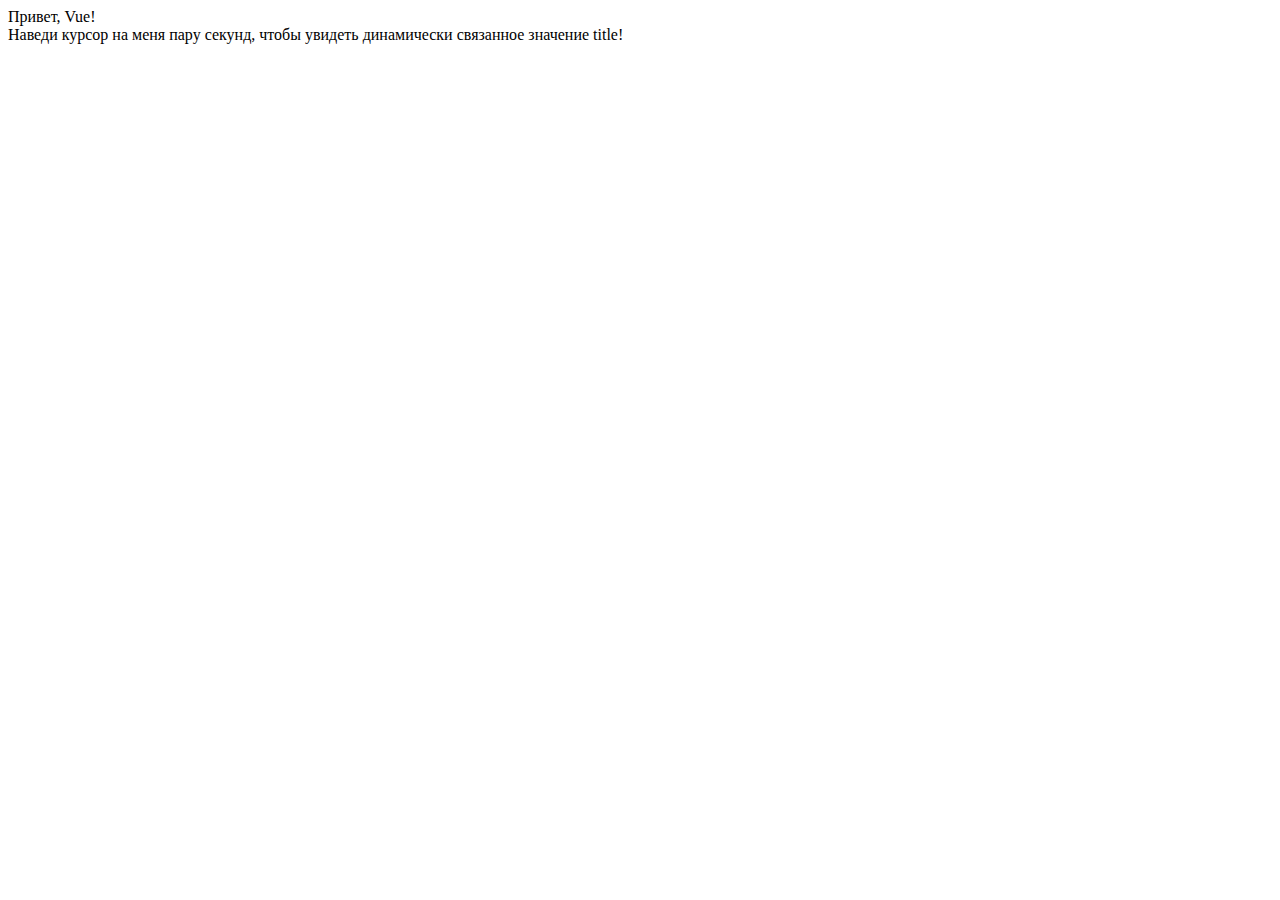
==== vue/index.html @ 04ddf487 "Update index.html" ====
<!DOCTYPE html>
<html>
 <head>
  <meta charset="utf-8" />
  <title>HTML5</title>
<script src="vue.js"></script>
 </head>
 <body>
  <div id="app">
  {{ message }}
</div>
		<div id="app-2">
  <span v-bind:title="message">
    Наведи курсор на меня пару секунд,
    чтобы увидеть динамически связанное значение title!
  </span>
</div>
 </body>
 <script>
  var app = new Vue({
  el: '#app',
  data: {
    message: 'Привет, Vue!'
  }
})
		var app2 = new Vue({
  el: '#app-2',
  data: {
    message: 'Вы загрузили эту страницу в: ' + new Date().toLocaleString()
  }
})
  </script>
</html>
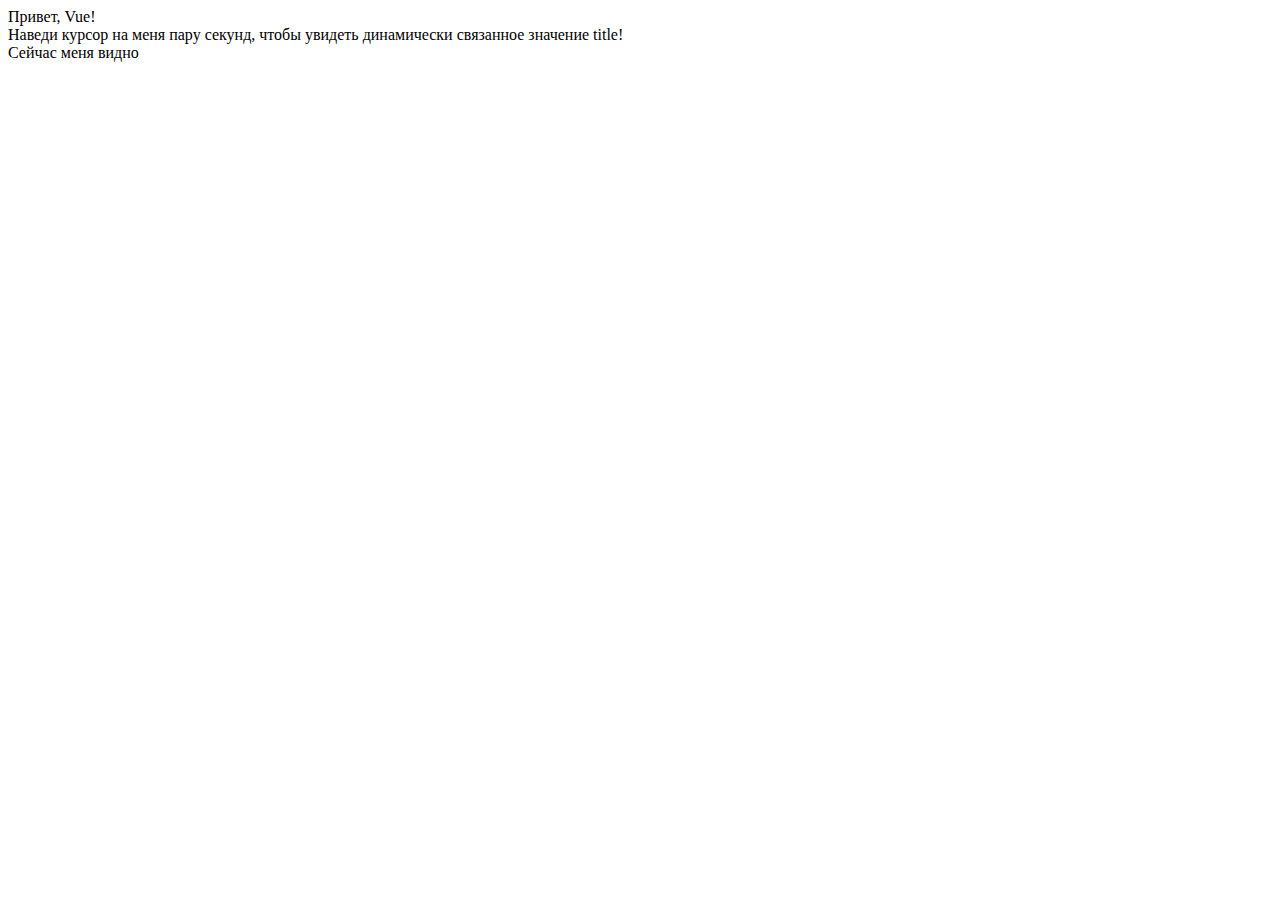
==== commit 09407c47: "Update index.html" ====
--- a/vue/index.html
+++ b/vue/index.html
@@ -2,7 +2,7 @@
 <html>
  <head>
   <meta charset="utf-8" />
-  <title>HTML5</title>
+  <title>VUE.JS</title>
 <script src="vue.js"></script>
  </head>
  <body>
@@ -14,6 +14,9 @@
     Наведи курсор на меня пару секунд,
     чтобы увидеть динамически связанное значение title!
   </span>
+</div>
+	 <div id="app-3">
+  <span v-if="seen">Сейчас меня видно</span>
 </div>
  </body>
  <script>
@@ -29,5 +32,11 @@
     message: 'Вы загрузили эту страницу в: ' + new Date().toLocaleString()
   }
 })
+		var app3 = new Vue({
+  el: '#app-3',
+  data: {
+    seen: true
+  }
+})
   </script>
 </html>
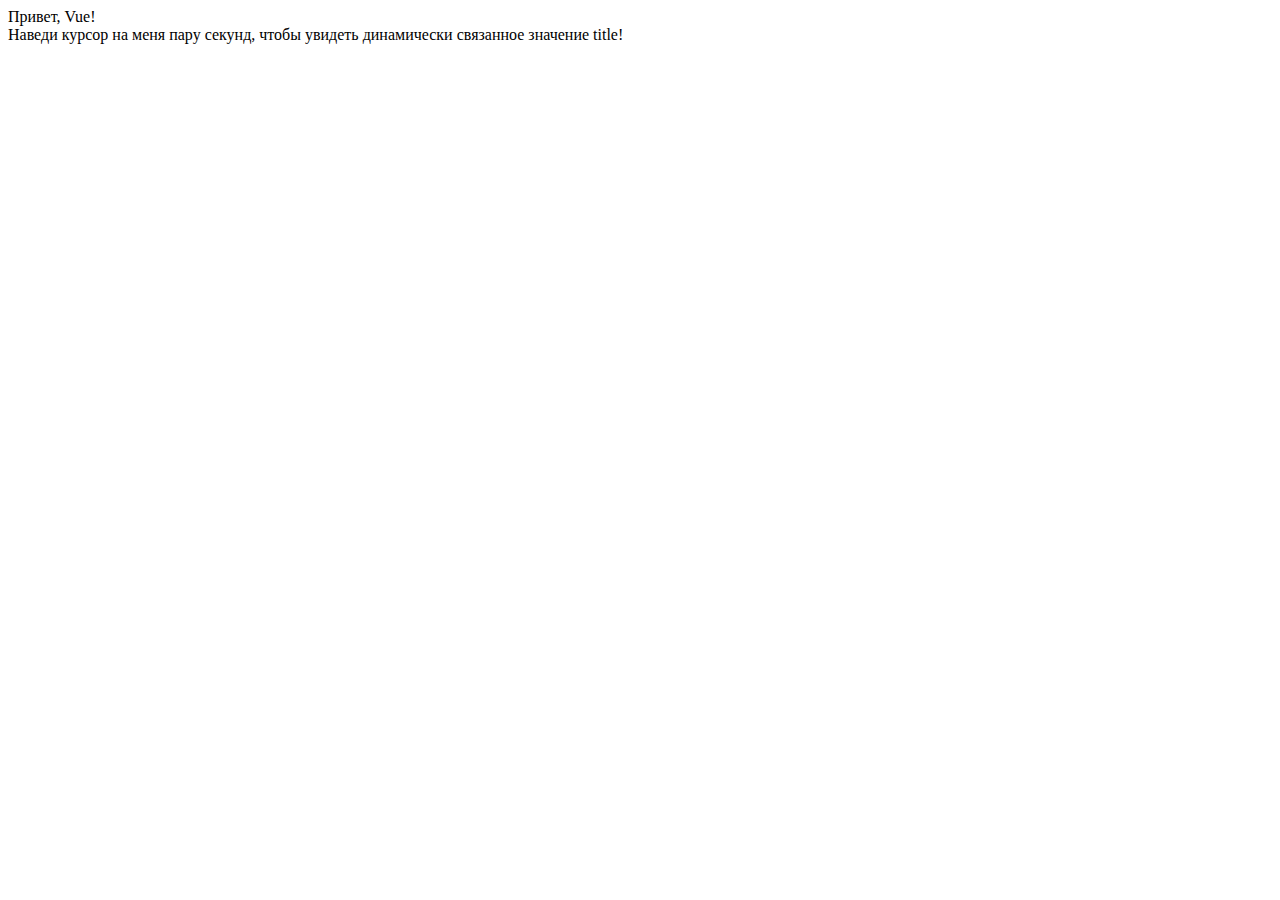
==== commit 939b2858: "Update index.html" ====
--- a/vue/index.html
+++ b/vue/index.html
@@ -16,7 +16,7 @@
   </span>
 </div>
 	 <div id="app-3">
-  <span v-if="seen">Сейчас меня видно</span>
+  <span v-if="show">Сейчас меня видно2</span>
 </div>
  </body>
  <script>
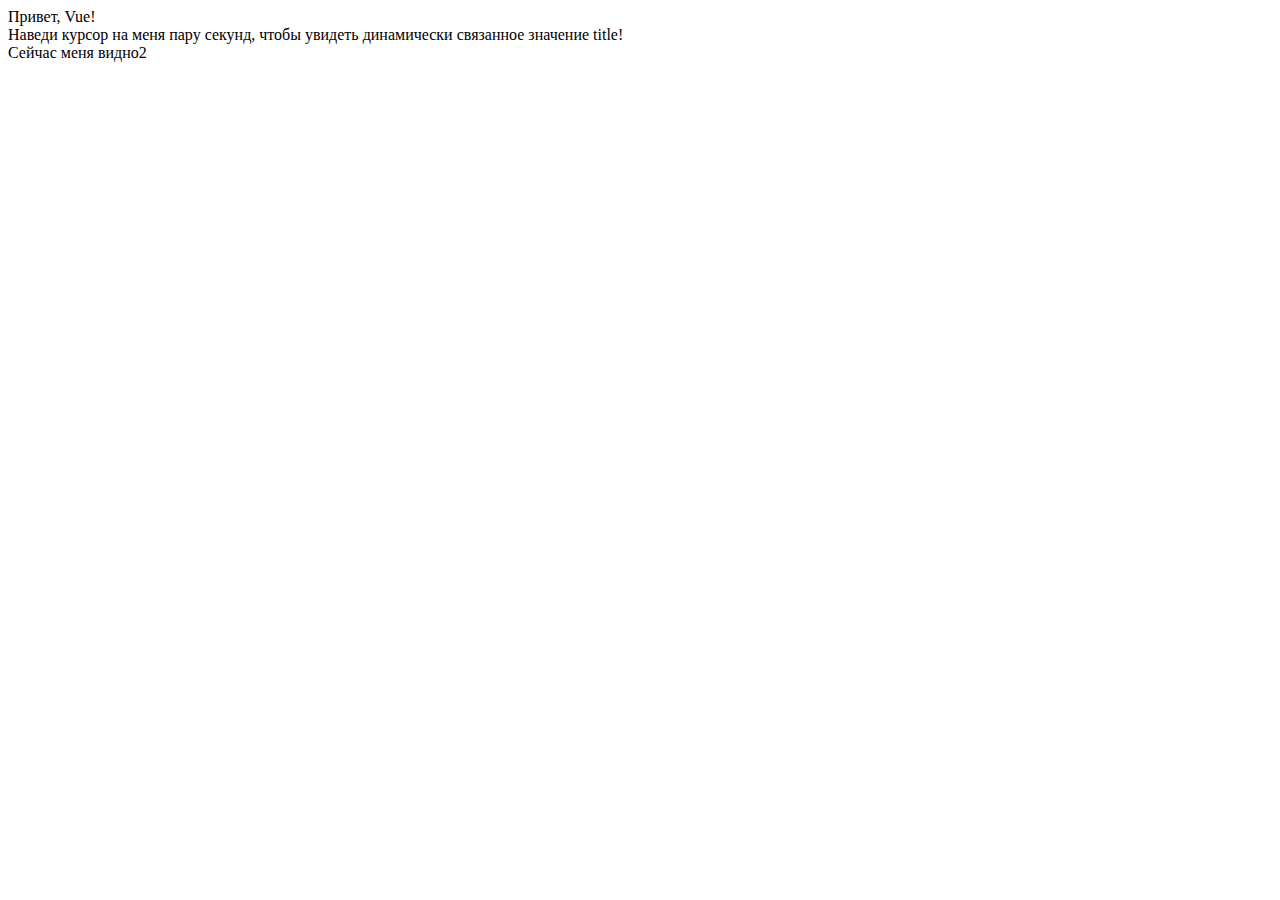
==== commit af917c8d: "Update index.html" ====
--- a/vue/index.html
+++ b/vue/index.html
@@ -35,7 +35,7 @@
 		var app3 = new Vue({
   el: '#app-3',
   data: {
-    seen: true
+    show: true
   }
 })
   </script>
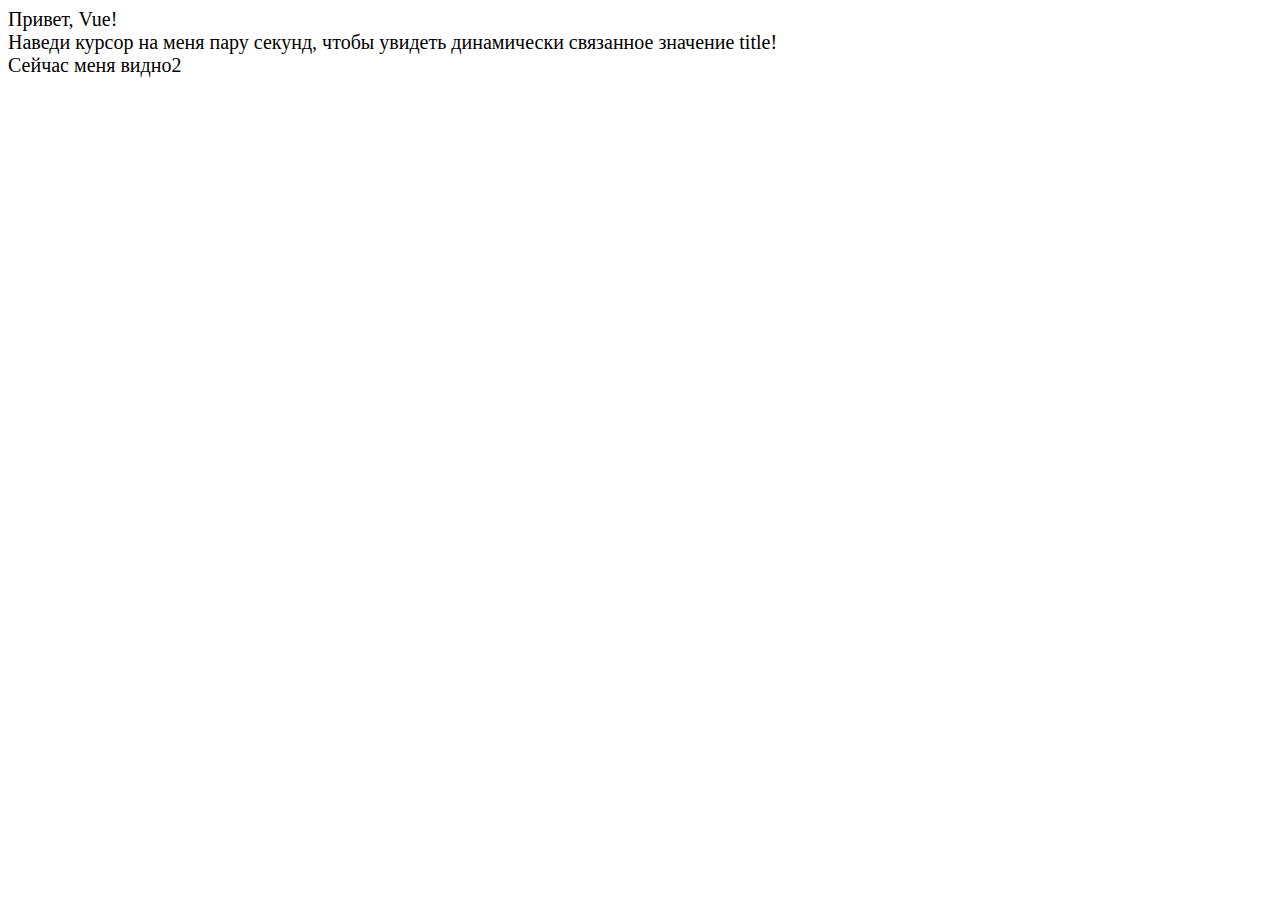
==== commit 1107c739: "Update index.html" ====
--- a/vue/index.html
+++ b/vue/index.html
@@ -3,6 +3,7 @@
  <head>
   <meta charset="utf-8" />
   <title>VUE.JS</title>
+	 <link rel="stylesheet" href="style.css">	 
 <script src="vue.js"></script>
  </head>
  <body>
--- a/vue/style.css
+++ b/vue/style.css
@@ -0,0 +1,17 @@
+html {
+  font-size: 16px;
+}
+
+/* Вызывает баг с изменением размеров Mobile Safari */
+@media (min-width: 40rem) {
+  html {
+    font-size: 20px;
+  }
+}
+
+/* В Mobile Safari все отлично работает */
+@media (min-width: 40em) {
+  html {
+    font-size: 20px;
+  }
+}
